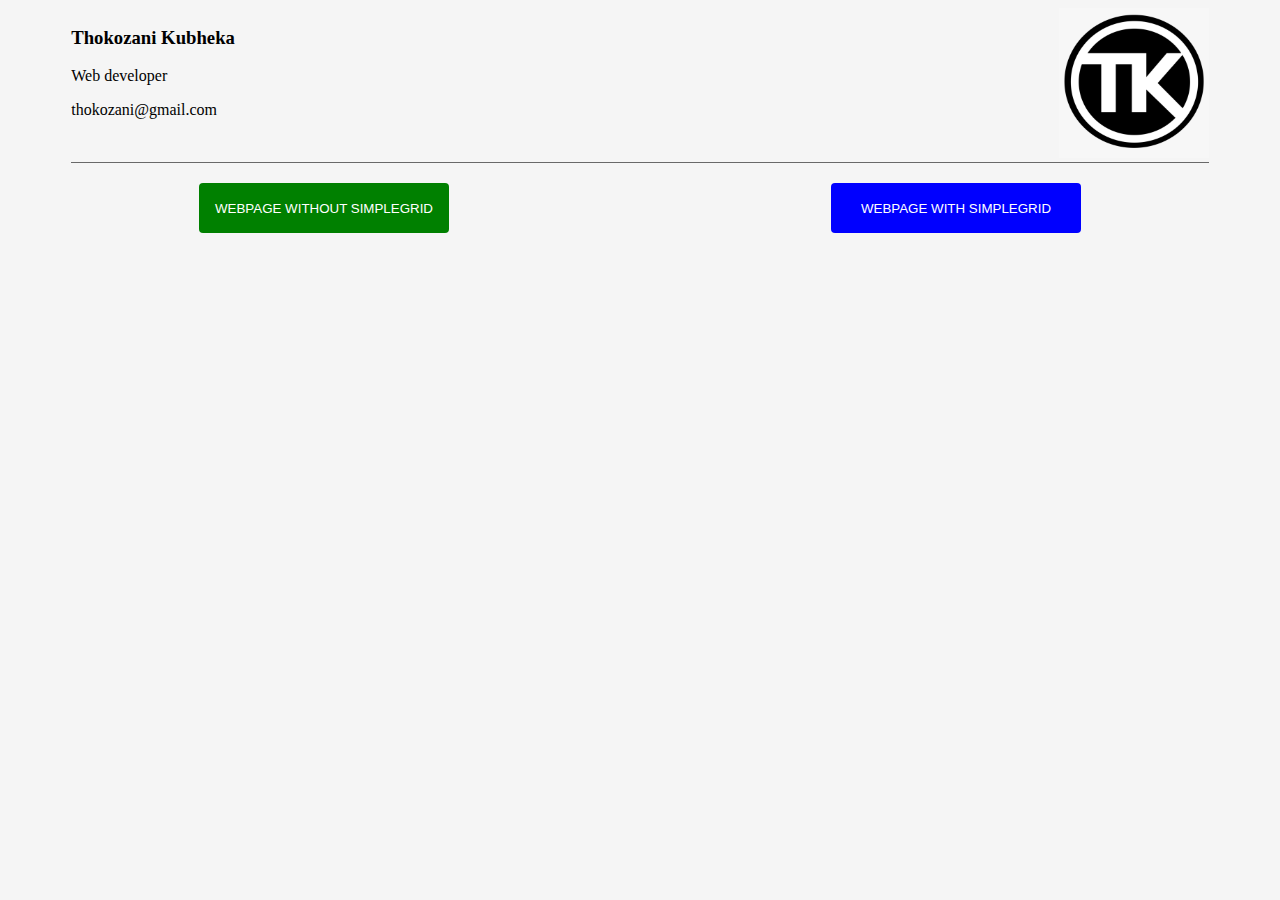
==== index.html @ 29add0b7 "Add files via upload" ====
<!DOCTYPE html>
<html lang="en">
<head>
    <meta charset="UTF-8">
    <meta http-equiv="X-UA-Compatible" content="IE=edge">
    <meta name="viewport" content="width=device-width, initial-scale=1.0">
    <title>Home page</title>
    <link rel="stylesheet" href="my-webpage.css">
</head>
<body>
    

    <header>

        <div class="my-details">
            <h3>Thokozani Kubheka</h3>
            <p>Web developer</p>
            <p>thokozani@gmail.com</p>
        </div>
    
        <div class="my-photo">
            <img src="teekey.png">
        </div>
    
    </header>

    <section>


        <button onclick="window.open('my-webpage.html')">WEBPAGE WITHOUT SIMPLEGRID</button>


        <button onclick="window.open('my-webpage-grid.html')">WEBPAGE WITH SIMPLEGRID</button>
        

    </section>


</body>
</html>
---- my-webpage.css ----
header{
    width: 90%;
    margin: auto;
    display: flex;
    justify-content: space-between;
    border-bottom: 1px solid dimgrey;
}

.my-photo img{
    width: 150px;
    height: 150px;
}


body{
    background-color: whitesmoke;
}


.my-city{
    width: 90%;
    margin: auto;

    display: flex;
    align-items: center;
    justify-content: space-between;
}

.right-side{
    padding: 50px;
    font-size: 20px;
    color: blue;
}

.my-city img{
    width: 350px;
    height: 280px;
}






.foreign-language{
    width: 90%;
    margin: auto;
}

table{
    width: 100%;
    text-align: left;   
}

table, th, td{
    border: 1px solid black;
    border-collapse: collapse;
}



.historical-places{
    width: 90%;
    margin: auto;
    display: flex;
    justify-content: space-between;
}

.place{
    display: flex;
    flex: 1;
    padding: 10px;
}

.place-details{
    font-size: 13px;
}

.place-photo img{
    width: 200px;
    height: 190px;
}


@media screen and (max-width: 750px) {
    
header{
    text-align: center;
    flex-direction: column;
}

.my-city{
    width: 95%;
    flex-direction: column;
}
.my-city img{
    width: 100%;
    height: 300px;
}

.historical-places{
    flex-direction: column;
    width: 95%;
}


}



/* for index.html */

section{
    display: flex;
    flex-wrap: wrap;
    align-items: center;
}

section button{
    width: 250px;
    height: 50px;
    border-radius: 4px;
    border: none;
    margin: 20px auto;
    color: white;
}

section button:first-child{
    background: green;
}
section button:last-child{
    background-color: blue;
}
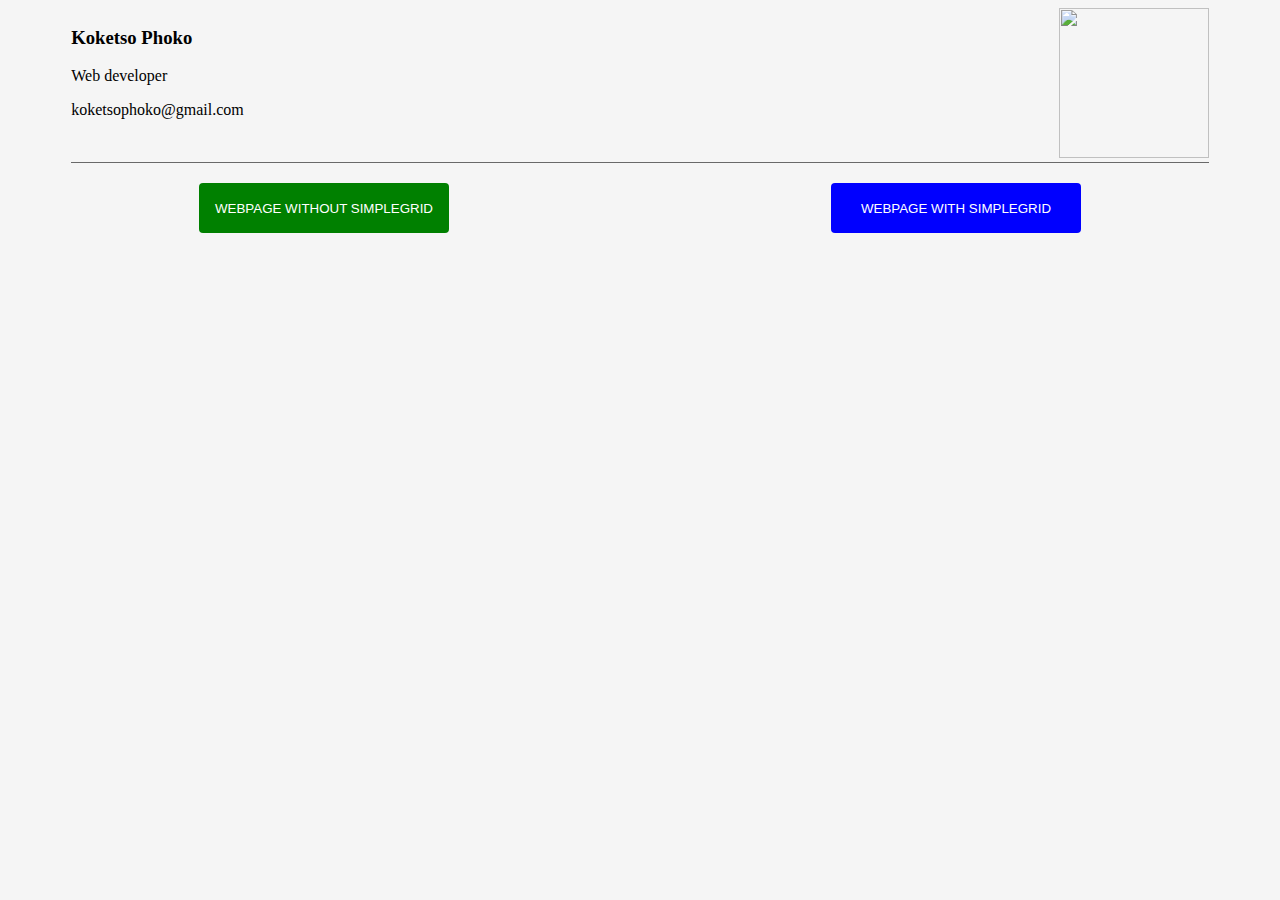
==== commit 01ed6df6: "Update index.html" ====
--- a/index.html
+++ b/index.html
@@ -13,13 +13,13 @@
     <header>
 
         <div class="my-details">
-            <h3>Thokozani Kubheka</h3>
+            <h3>Koketso Phoko</h3>
             <p>Web developer</p>
-            <p>thokozani@gmail.com</p>
+            <p>koketsophoko@gmail.com</p>
         </div>
     
         <div class="my-photo">
-            <img src="teekey.png">
+            <img src="koketso Phoko">
         </div>
     
     </header>
@@ -37,4 +37,4 @@
 
 
 </body>
-</html>+</html>
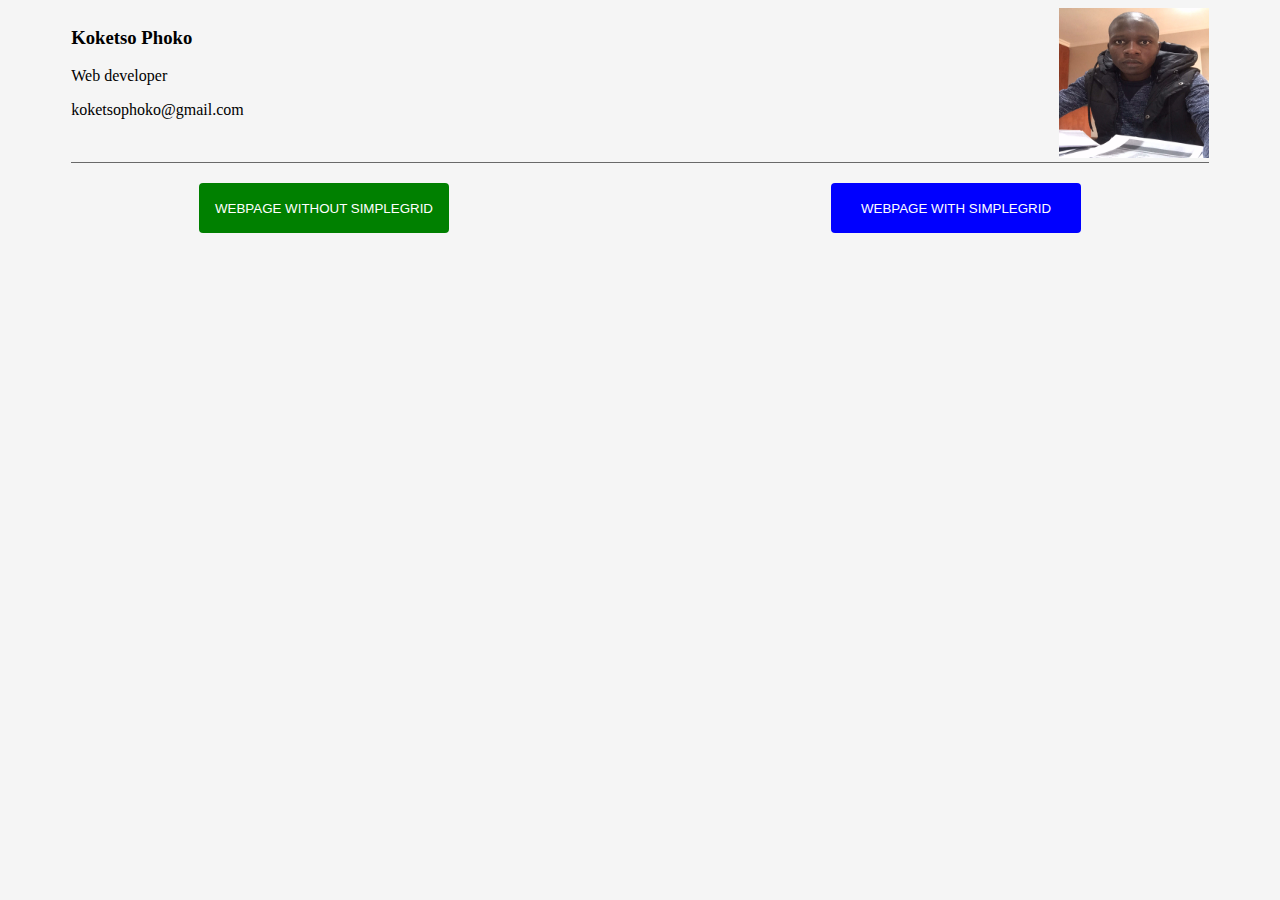
==== commit 6759157b: "Update index.html" ====
--- a/index.html
+++ b/index.html
@@ -19,7 +19,7 @@
         </div>
     
         <div class="my-photo">
-            <img src="koketso Phoko">
+            <img src="WhatsApp Image 2021-07-19 at 20.14.51.jpeg">
         </div>
     
     </header>
